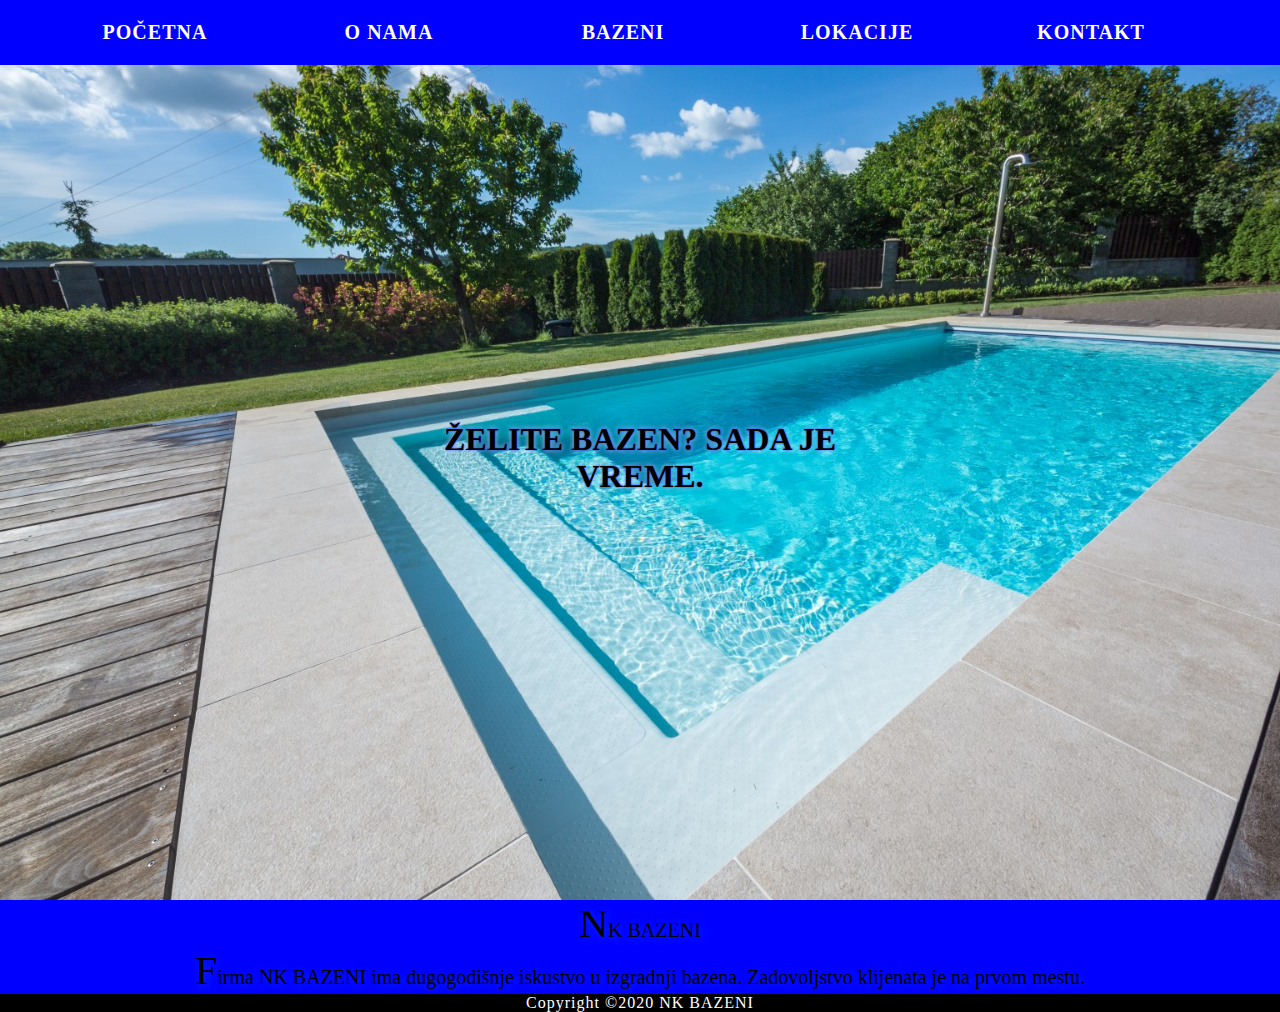
==== index.html @ db4d9b3d "Update index.html" ====
<!DOCTYPE html>
<html lang='en'>
<head>
	<meta charset="utf-8">
	<meta name="viewport" content="width=device-width, initial-scale=1.0">
	<title>NK BAZENI-izgradnja, odrzavanje</title>
	 <link rel="stylesheet" href="stylees.css">
	 <link href="img/favicon-1.png" rel="icon" type="image/x-icon">
	<meta name="description" content=" NK BAZENI kao najpopularnija firma koja se bravi izgradnjom, montazom i odrzavanjem bazena..sve sto vam treba pronadjite kod nas">
	<meta name="keywords" content="bazeni montazni, montazni bazen cena,montazni bazeni cene,izgradnja bazena cena,cena bazena izgradnja, bazeni izgradnja, betonski bazeni,lajnerski bazen cena,fiberglas bazeni">
	<meta name="robots" content="index,follow">
	<div id="fb-root"></div>
<script async defer crossorigin="anonymous" src="https://connect.facebook.net/hr_HR/sdk.js#xfbml=1&version=v12.0" nonce="dX693vEK"></script>
	<meta property="og:url"           content=" https://ninak98.github.io/bazeni/">
<meta property="og:type"          content="website">
<meta property="og:title"         content="NK BAZENI">
<meta property="og:description"   content="Izgradnja, montaza i odrzavanje bazena">
<meta property="og:image"         content="img/download.jpg">
	

</head>
<body>
	<header>
	<div class="pocetna" class="wrap">
	<nav>
	  <ul>
	        <li><a href="#">POČETNA</a></li>
            <li><a href="druga.html">O NAMA</a></li>
            <li><a href="vozila.html">BAZENI</a></li>
            <li><a href="lokacije.html">LOKACIJE</a></li>
            <li><a href="koontakt.html">KONTAKT</a></li>
        </ul>
	</nav>
	<div>
	<h1 id="naslov">ŽELITE BAZEN? SADA JE VREME.</h1>
		<div class="fb-share-button" data-href="https://ninak98.github.io/bazeni/" data-layout="button_count" data-size="small"><a target="_blank" href="https://www.facebook.com/sharer/sharer.php?u=https%3A%2F%2Fninak98.github.io%2Fbazeni%2F&amp;src=sdkpreparse" class="fb-xfbml-parse-ignore">Share</a></div>
</div>
</div>
<p id="paragrafi" >NK BAZENI</p>
<p id="paragrafi">Firma NK BAZENI ima dugogodišnje iskustvo u izgradnji bazena. Zadovoljstvo klijenata je na prvom mestu.</p>
</header>
</body>
<footer class="footer">
	<a>Copyright &#169;2020 NK BAZENI</a>
</footer>
</html>
---- stylees.css ----
body{
	scroll-behavior: smooth;
	margin: 0;
}
.pocetna{
	position: absolute;
	height: 500px;
	height: calc(100vh);
	overflow: hidden;
	background:url("img/1.jpg");
    background-repeat: no-repeat; 
	background-size:cover; position: relative;
}
nav{
	background-color: blue;
	position: absolute;
	width: 100%;
	padding: 5px 0px;

}

ul{
	float: left;
	text-align: center;
}
li{
	display: inline-block;
	font-size: 20px;
	font-weight: bold;
	width: 230px;
}
a{ text-decoration:none;
	color:white;
	letter-spacing: 1px;
	padding: 0px 12px;}
	a:hover {
		color:black;
		text-decoration:underline;
		border: dashed black;
	}

#paragrafi{
	font-size: 20px;
	text-align: center;
	background-color: blue;
	font-family: Helvetica;
	width: 100%;
	height: 100%;
	margin: auto;
	text-shadow: 2px 2px 8px #0A2FF5

}
#paragrafi2{
	width: 100%;
	font-size: 20px;
	background: #80b3ff;
	font-family: Helvetica;
	text-shadow: 0 0 5px #0000FF;
}

#spanovi{
	font-weight: bold;
}
#glavninaslovi{
	color: white;
}
#naslov{
	padding: 400px;
	text-align: center;
	font-size: 4vw 4vh;
	text-shadow: 0 0 3px #0A2FF5, 0 0 5px white;

}
.onama{
	background-image: url("img/onama.jpg");
	background-repeat: no-repeat;
	background-size: cover;
	text-align: center;


}
.vozila{
	background-image: url("img/bez1.jpg");
	background-repeat: no-repeat;
	background-size: cover;
	text-align: center;
}
.vozila1{
    display:inline-block;
    width:30%;
    background:solid blue; 
    padding:10px; 
    border: solid blue;
    font-weight: bold;
    font-family: helvetica;
    text-shadow: 0 0 5px #0000FF; 
    transition: opacity 2s;
}
.vozila1:hover{opacity: 0.4;

}
.vozila-wrap{
    text-align:center;
}
.slika{
	 width:100px; 
    height:100px;
    border-radius:50%;
}
.lokacije{
	background-color:lightblue;
	background-size: cover;
	text-align: center;

}
.kontakt{
	background-image: url("img/kontak.jpg");
	background-repeat: no-repeat;
	background-size: cover;
	text-align: center;

}
#sekcija{
	background-color: black;
}
.tranzicija{
	transition:opacity:2s;
}
.tranzicija:hover{
	opacity: 0.4;
}

@keyframes prvaAnimacija
{
	from{top: 0px;}
	to{top:20px;}
}
#animacija1{
	position: relative;
	animation: prvaAnimacija 2s infinite;
	animation-direction: alternate;
}
@keyframes drugaAnimacija
{
	from{top:0px;}
	to{bottom: 20px;}
}
#anim2{
	position: relative;
	animation: drugaAnimacija 1s infinite;
	animation-direction: alternate;
}
@keyframes trecaAnimacija
{
	from{right: 100px; left: 100px;}
	to{top: 50px;bottom: 50px;}

}
#animacija3{
	position: relative;
	animation-direction: alternate;
	animation: trecaAnimacija 7s infinite;
}
.footer{
	text-align: center;
	background-color: black;
	color: white;
}
p::first-letter{
	font-size: 2em
}
p::first-line{
	font-family: times new roman;
}

#polje{
	background-color: orange;
	text-align: center;
}
#textarea{
	background-color: orange;
}
#dugme{
	background-color: orange;
}
#dugme:hover{
	background-color: red;
	transition: 2s;
	transition-duration: 5s;
}
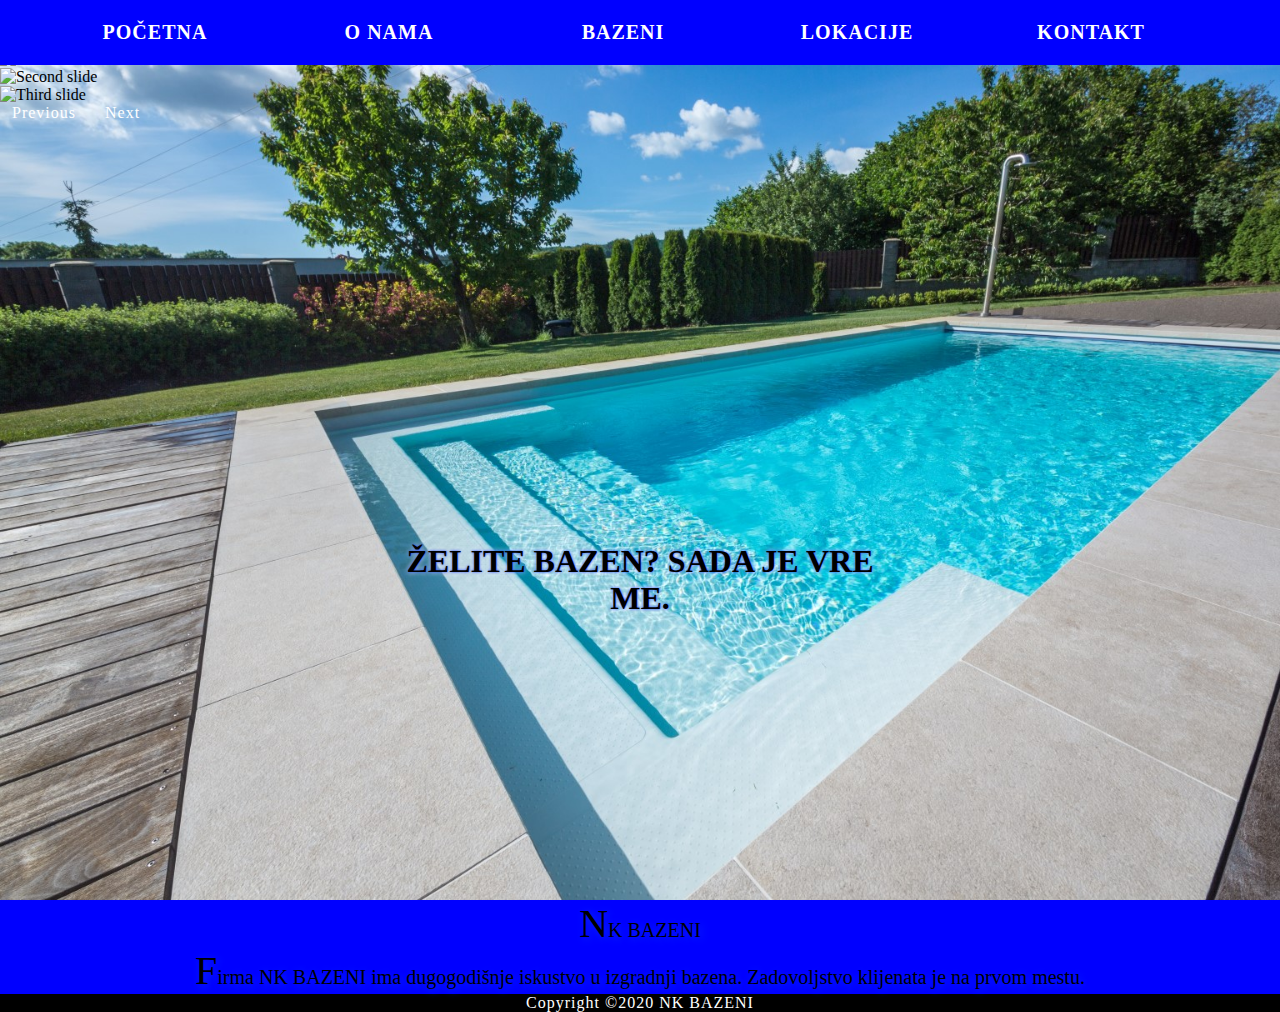
==== commit 7f5cd666: "Update index.html" ====
--- a/index.html
+++ b/index.html
@@ -6,7 +6,7 @@
 	<title>NK BAZENI-izgradnja, odrzavanje</title>
 	 <link rel="stylesheet" href="stylees.css">
 	 <link href="img/favicon-1.png" rel="icon" type="image/x-icon">
-	<meta name="description" content=" NK BAZENI kao najpopularnija firma koja se bravi izgradnjom, montazom i odrzavanjem bazena..sve sto vam treba pronadjite kod nas">
+	<meta name="description" content=" NK BAZENI kao najpopularnija firma koja se bravi izgradnjom, montazom i odrzavanjem bazena..montazni bazeni, izgradnja bazena, betonski bazeni, sve sto Vam treba. Besplatne konsultacije, procene i projekat! Samo kod firme NK BAZENI">
 	<meta name="keywords" content="bazeni montazni, montazni bazen cena,montazni bazeni cene,izgradnja bazena cena,cena bazena izgradnja, bazeni izgradnja, betonski bazeni,lajnerski bazen cena,fiberglas bazeni">
 	<meta name="robots" content="index,follow">
 	<div id="fb-root"></div>
@@ -16,8 +16,6 @@
 <meta property="og:title"         content="NK BAZENI">
 <meta property="og:description"   content="Izgradnja, montaza i odrzavanje bazena">
 <meta property="og:image"         content="img/download.jpg">
-	
-
 </head>
 <body>
 	<header>
@@ -31,6 +29,32 @@
             <li><a href="koontakt.html">KONTAKT</a></li>
         </ul>
 	</nav>
+		<div id="carouselExampleIndicators" class="carousel slide" data-ride="carousel">
+  <ol class="carousel-indicators">
+    <li data-target="#carouselExampleIndicators" data-slide-to="0" class="active"></li>
+    <li data-target="#carouselExampleIndicators" data-slide-to="1"></li>
+    <li data-target="#carouselExampleIndicators" data-slide-to="2"></li>
+  </ol>
+  <div class="carousel-inner">
+    <div class="carousel-item active">
+      <img class="d-block w-100" src="..." alt="First slide">
+    </div>
+    <div class="carousel-item">
+      <img class="d-block w-100" src="..." alt="Second slide">
+    </div>
+    <div class="carousel-item">
+      <img class="d-block w-100" src="..." alt="Third slide">
+    </div>
+  </div>
+  <a class="carousel-control-prev" href="#carouselExampleIndicators" role="button" data-slide="prev">
+    <span class="carousel-control-prev-icon" aria-hidden="true"></span>
+    <span class="sr-only">Previous</span>
+  </a>
+  <a class="carousel-control-next" href="#carouselExampleIndicators" role="button" data-slide="next">
+    <span class="carousel-control-next-icon" aria-hidden="true"></span>
+    <span class="sr-only">Next</span>
+  </a>
+</div>
 	<div>
 	<h1 id="naslov">ŽELITE BAZEN? SADA JE VREME.</h1>
 		<div class="fb-share-button" data-href="https://ninak98.github.io/bazeni/" data-layout="button_count" data-size="small"><a target="_blank" href="https://www.facebook.com/sharer/sharer.php?u=https%3A%2F%2Fninak98.github.io%2Fbazeni%2F&amp;src=sdkpreparse" class="fb-xfbml-parse-ignore">Share</a></div>
--- a/stylees.css
+++ b/stylees.css
@@ -69,7 +69,7 @@
 	text-align: center;
 	font-size: 4vw 4vh;
 	text-shadow: 0 0 3px #0A2FF5, 0 0 5px white;
-
+	word-break: break-all;
 }
 .onama{
 	background-image: url("img/onama.jpg");
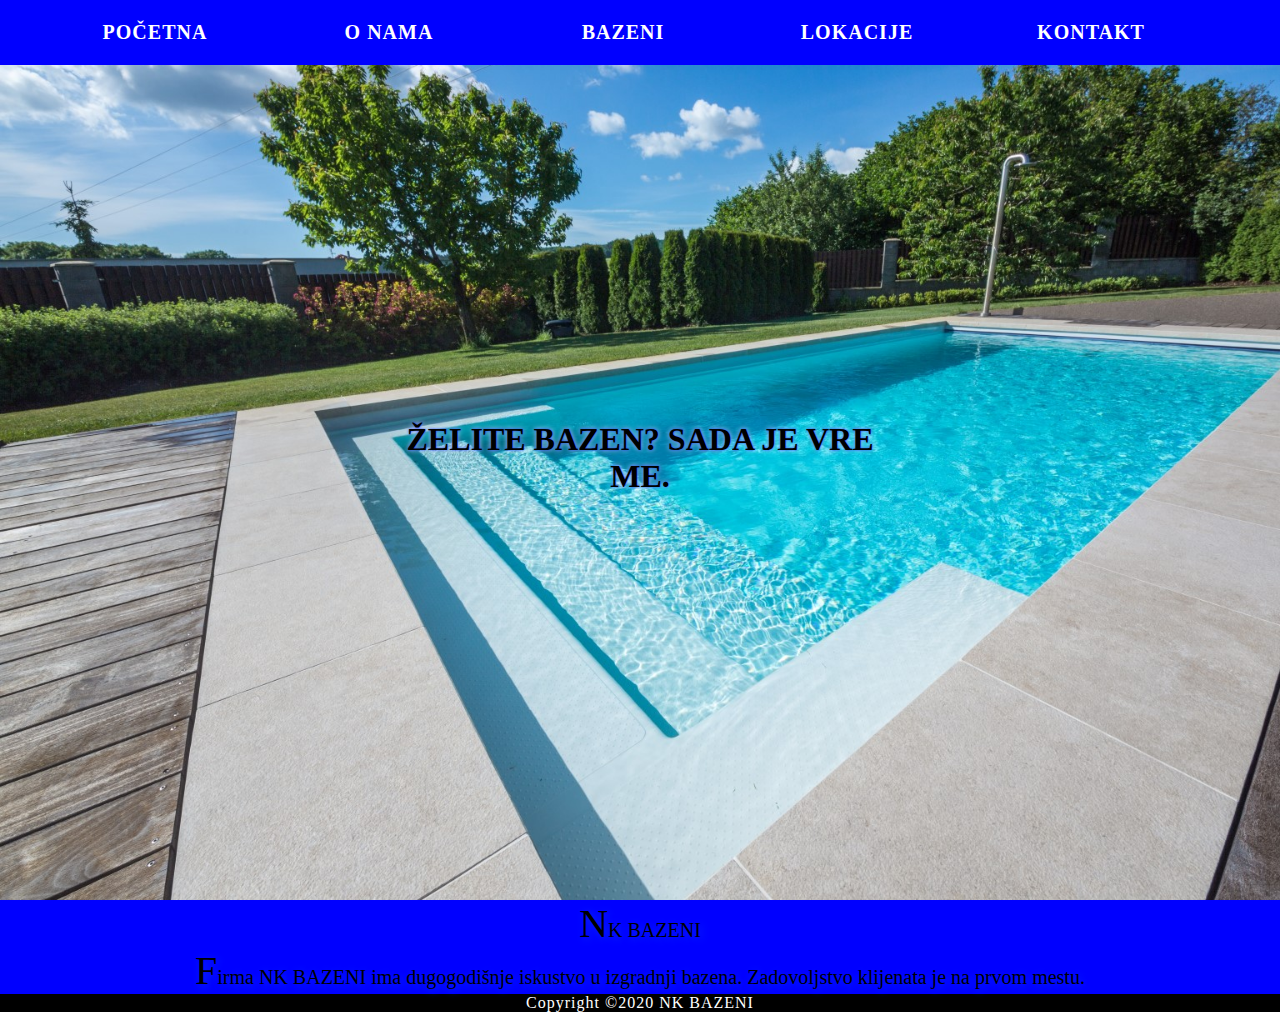
==== commit 891fa1f7: "Update index.html" ====
--- a/index.html
+++ b/index.html
@@ -29,32 +29,7 @@
             <li><a href="koontakt.html">KONTAKT</a></li>
         </ul>
 	</nav>
-		<div id="carouselExampleIndicators" class="carousel slide" data-ride="carousel">
-  <ol class="carousel-indicators">
-    <li data-target="#carouselExampleIndicators" data-slide-to="0" class="active"></li>
-    <li data-target="#carouselExampleIndicators" data-slide-to="1"></li>
-    <li data-target="#carouselExampleIndicators" data-slide-to="2"></li>
-  </ol>
-  <div class="carousel-inner">
-    <div class="carousel-item active">
-      <img class="d-block w-100" src="..." alt="First slide">
-    </div>
-    <div class="carousel-item">
-      <img class="d-block w-100" src="..." alt="Second slide">
-    </div>
-    <div class="carousel-item">
-      <img class="d-block w-100" src="..." alt="Third slide">
-    </div>
-  </div>
-  <a class="carousel-control-prev" href="#carouselExampleIndicators" role="button" data-slide="prev">
-    <span class="carousel-control-prev-icon" aria-hidden="true"></span>
-    <span class="sr-only">Previous</span>
-  </a>
-  <a class="carousel-control-next" href="#carouselExampleIndicators" role="button" data-slide="next">
-    <span class="carousel-control-next-icon" aria-hidden="true"></span>
-    <span class="sr-only">Next</span>
-  </a>
-</div>
+		
 	<div>
 	<h1 id="naslov">ŽELITE BAZEN? SADA JE VREME.</h1>
 		<div class="fb-share-button" data-href="https://ninak98.github.io/bazeni/" data-layout="button_count" data-size="small"><a target="_blank" href="https://www.facebook.com/sharer/sharer.php?u=https%3A%2F%2Fninak98.github.io%2Fbazeni%2F&amp;src=sdkpreparse" class="fb-xfbml-parse-ignore">Share</a></div>
